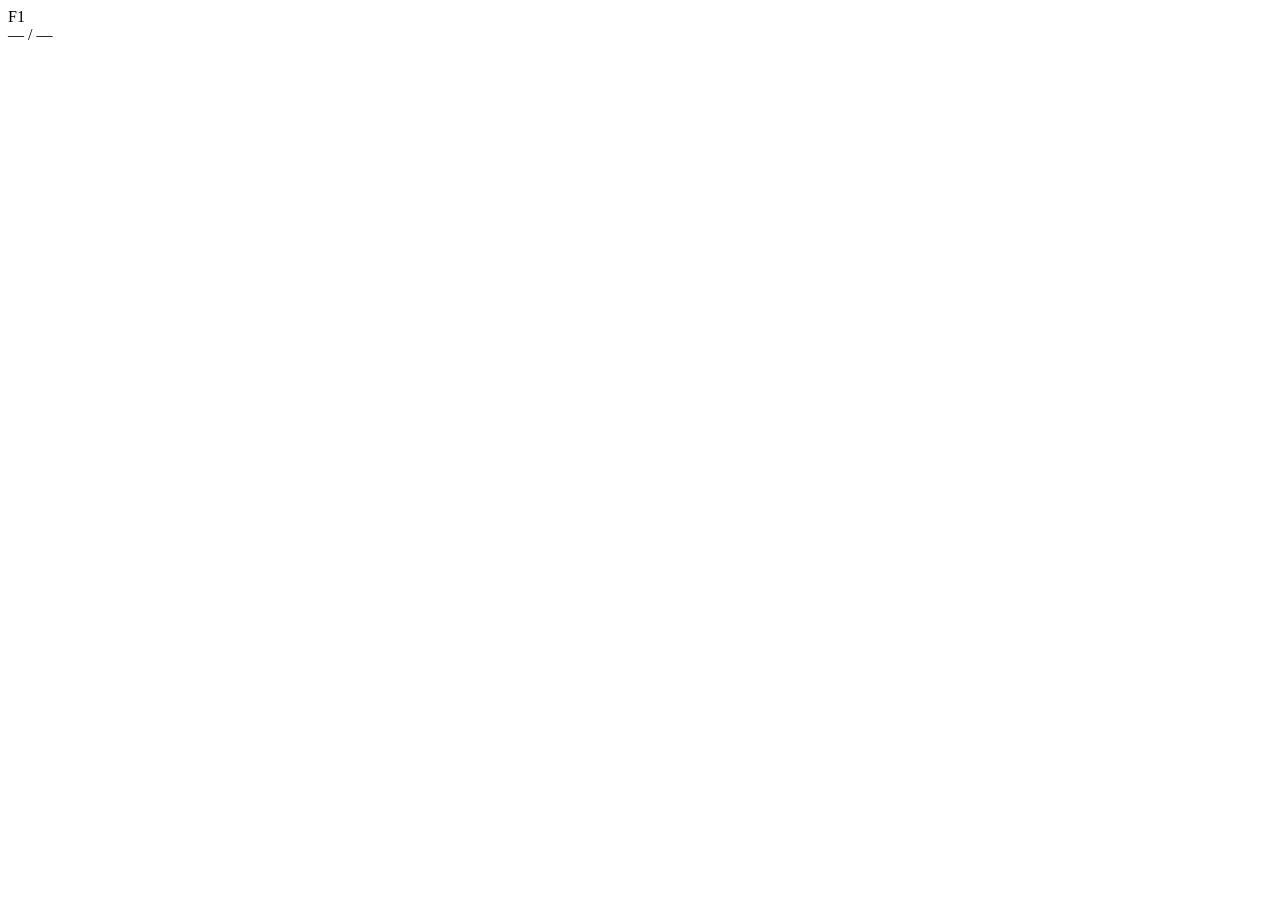
==== web/index.html @ 283045a5 "feat: initial hud prototype with standings" ====
<!DOCTYPE html>
<html lang="en">
<head>
  <meta charset="UTF-8" />
  <meta name="viewport" content="width=device-width, initial-scale=1.0" />
  <title>ef-one-tv</title>
  <link rel="stylesheet" href="/style.css" />
</head>
<body>
  <!-- Design surface is a fixed 1920×1080 so it drops straight into OBS as a
       browser source over gameplay capture. -->
  <div id="stage">
    <!-- Header sits directly above the tower, same width, small gap between. -->
    <div id="panel">
      <header id="topbar">
        <span class="f1-mark">F1</span>
        <div class="session-meta">
          <span id="track">—</span>
          <span class="sep">/</span>
          <span id="session-type">—</span>
        </div>
        <div id="session-info"></div>
      </header>

      <section id="tower">
        <ol id="tower-rows"></ol>
      </section>
    </div>
  </div>

  <script src="/app.js"></script>
</body>
</html>
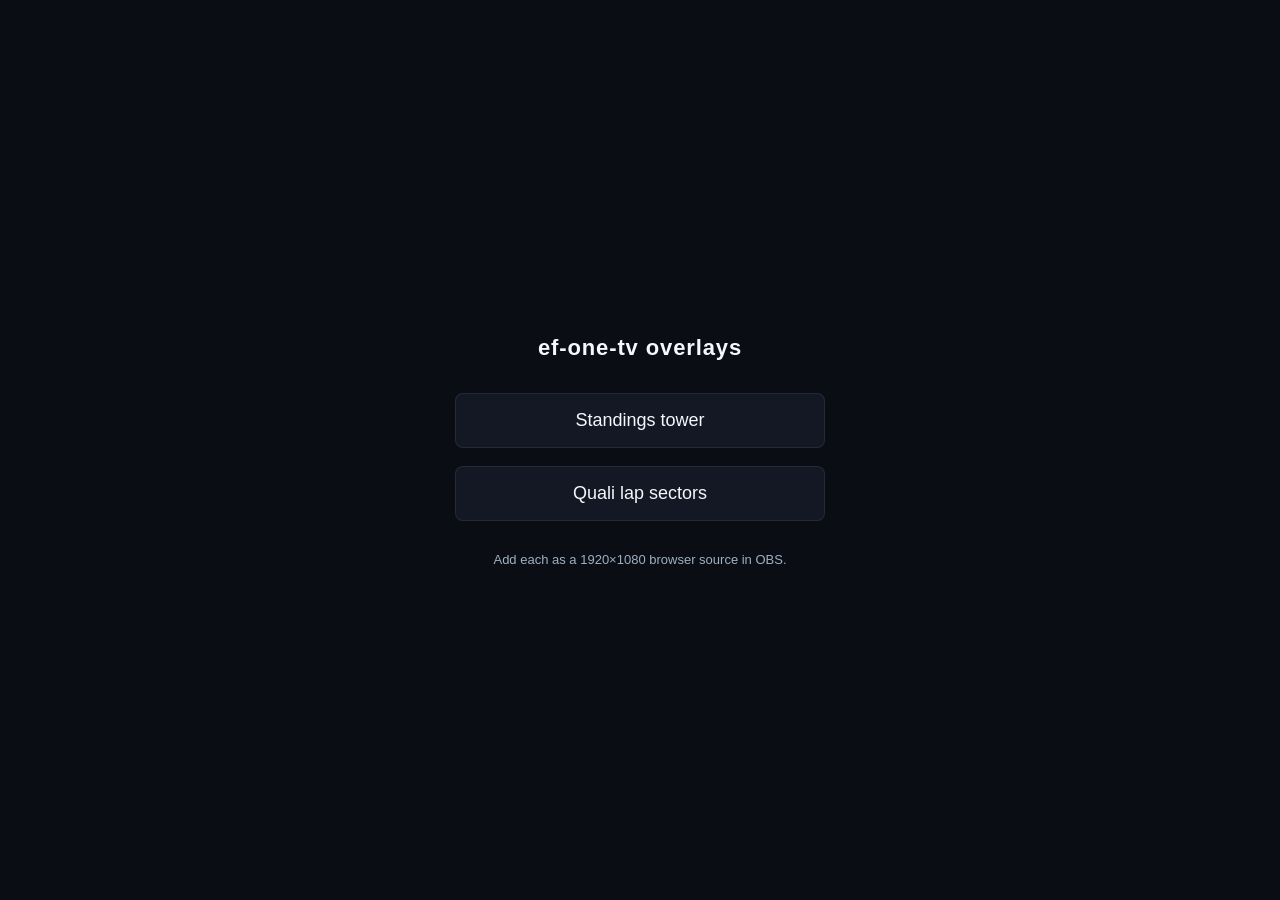
==== commit a5e12ad0: "feat: refactor, split huds" ====
--- a/web/index.html
+++ b/web/index.html
@@ -4,30 +4,27 @@
   <meta charset="UTF-8" />
   <meta name="viewport" content="width=device-width, initial-scale=1.0" />
   <title>ef-one-tv</title>
-  <link rel="stylesheet" href="/style.css" />
+  <style>
+    html, body { height: 100%; margin: 0; background: #0a0e14; color: #f4f7fb;
+      font-family: "Segoe UI", Roboto, "Helvetica Neue", Arial, sans-serif; }
+    .wrap { height: 100%; display: flex; flex-direction: column;
+      align-items: center; justify-content: center; gap: 18px; }
+    h1 { font-size: 22px; font-weight: 700; letter-spacing: 0.04em; }
+    a { display: block; min-width: 320px; padding: 16px 24px; border-radius: 8px;
+      background: rgba(20, 26, 38, 0.9); color: #f4f7fb; text-decoration: none;
+      font-size: 18px; text-align: center; border: 1px solid rgba(255,255,255,0.08); }
+    a:hover { background: rgba(28, 36, 52, 0.95); }
+    .hint { color: #9fb0c3; font-size: 13px; }
+  </style>
 </head>
 <body>
-  <!-- Design surface is a fixed 1920×1080 so it drops straight into OBS as a
-       browser source over gameplay capture. -->
-  <div id="stage">
-    <!-- Header sits directly above the tower, same width, small gap between. -->
-    <div id="panel">
-      <header id="topbar">
-        <span class="f1-mark">F1</span>
-        <div class="session-meta">
-          <span id="track">—</span>
-          <span class="sep">/</span>
-          <span id="session-type">—</span>
-        </div>
-        <div id="session-info"></div>
-      </header>
-
-      <section id="tower">
-        <ol id="tower-rows"></ol>
-      </section>
-    </div>
+  <!-- Each overlay is its own page, so OBS can add them as separate browser
+       sources. Pick one below. -->
+  <div class="wrap">
+    <h1>ef-one-tv overlays</h1>
+    <a href="/standings">Standings tower</a>
+    <a href="/quali_lap_sectors">Quali lap sectors</a>
+    <p class="hint">Add each as a 1920×1080 browser source in OBS.</p>
   </div>
-
-  <script src="/app.js"></script>
 </body>
 </html>
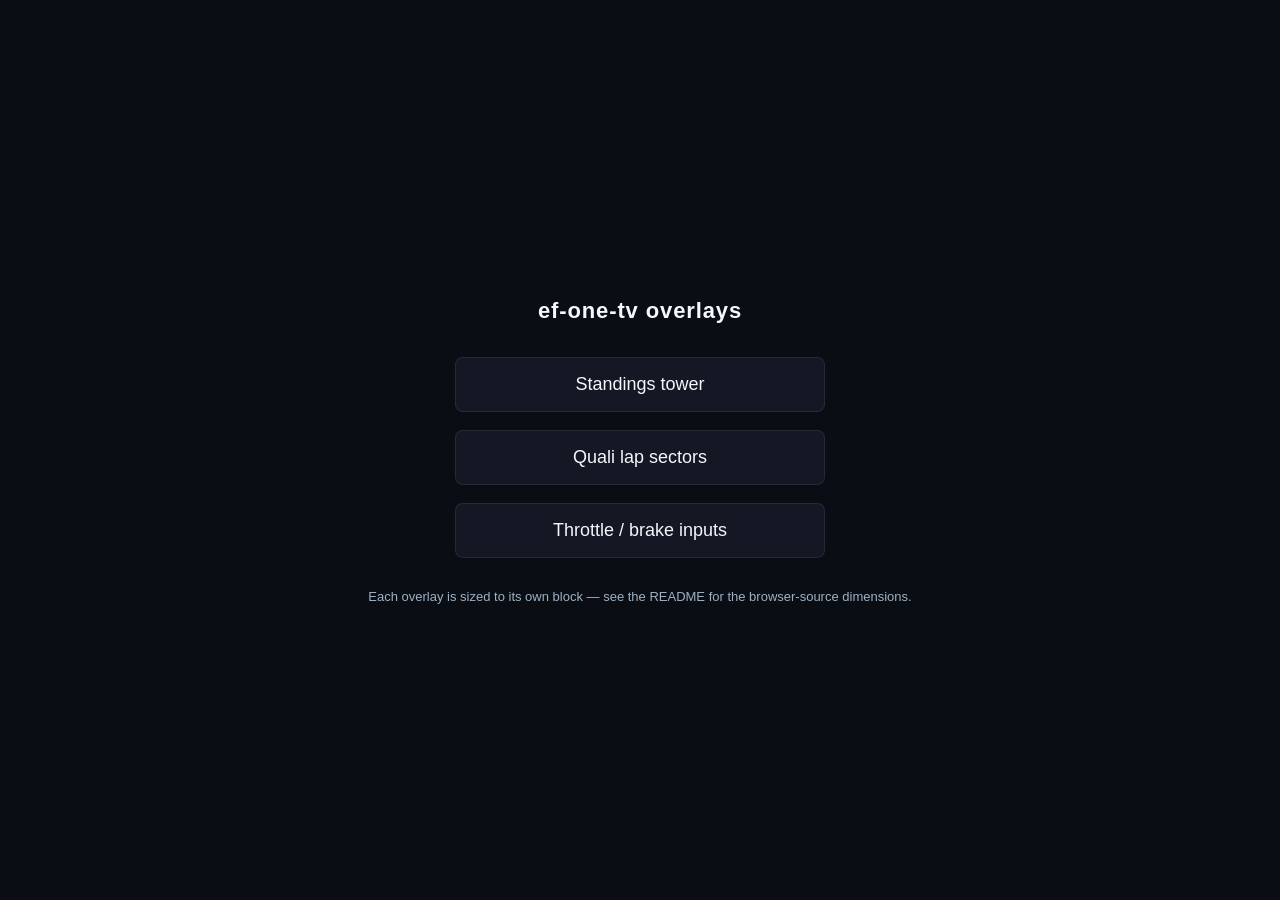
==== commit 892fc44e: "feat: add inputs" ====
--- a/web/index.html
+++ b/web/index.html
@@ -24,7 +24,9 @@
     <h1>ef-one-tv overlays</h1>
     <a href="/standings">Standings tower</a>
     <a href="/quali_lap_sectors">Quali lap sectors</a>
-    <p class="hint">Add each as a 1920×1080 browser source in OBS.</p>
+    <a href="/inputs">Throttle / brake inputs</a>
+    <p class="hint">Each overlay is sized to its own block — see the README for the
+      browser-source dimensions.</p>
   </div>
 </body>
 </html>
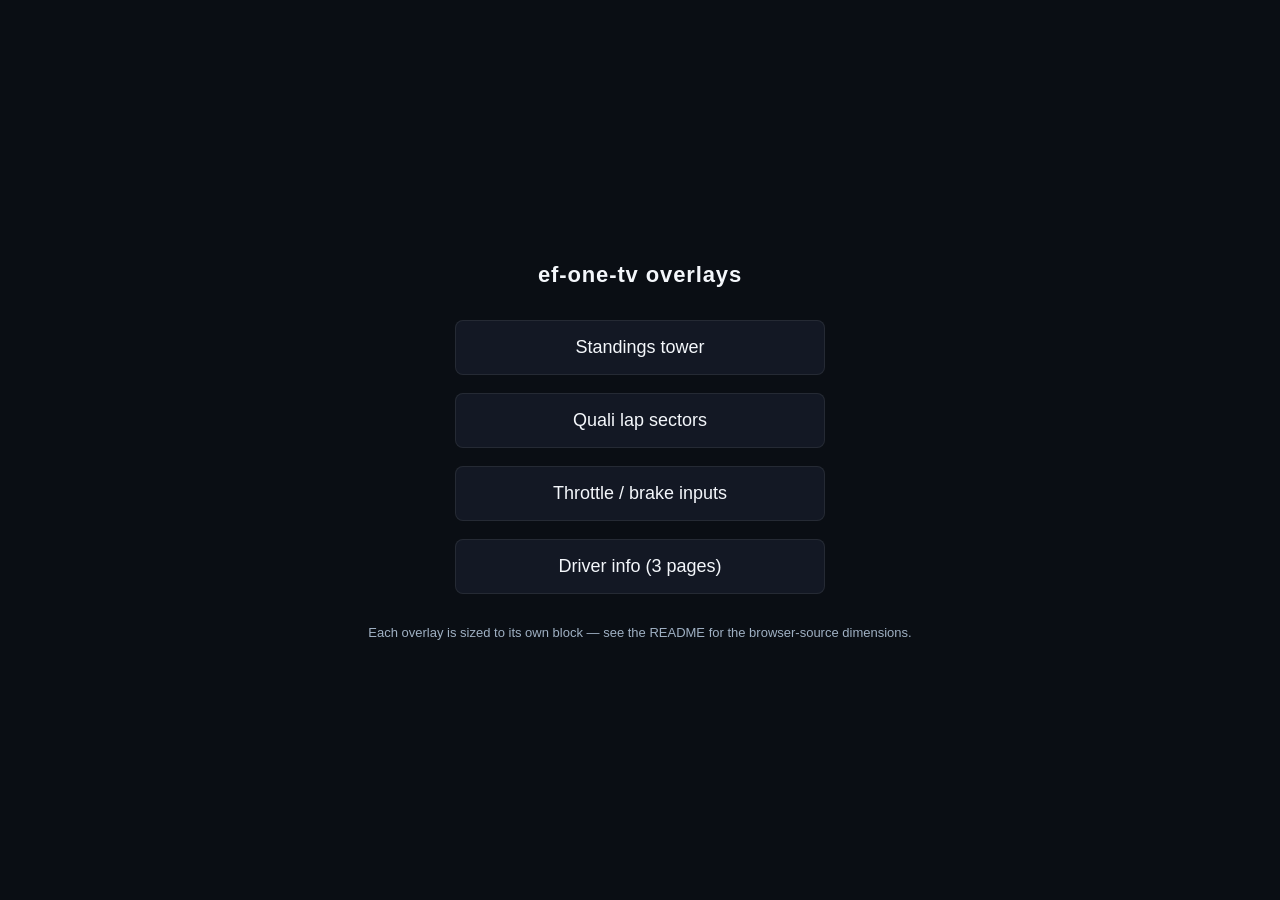
==== commit c0504a9b: "feat: add info page" ====
--- a/web/index.html
+++ b/web/index.html
@@ -25,6 +25,7 @@
     <a href="/standings">Standings tower</a>
     <a href="/quali_lap_sectors">Quali lap sectors</a>
     <a href="/inputs">Throttle / brake inputs</a>
+    <a href="/info">Driver info (3 pages)</a>
     <p class="hint">Each overlay is sized to its own block — see the README for the
       browser-source dimensions.</p>
   </div>
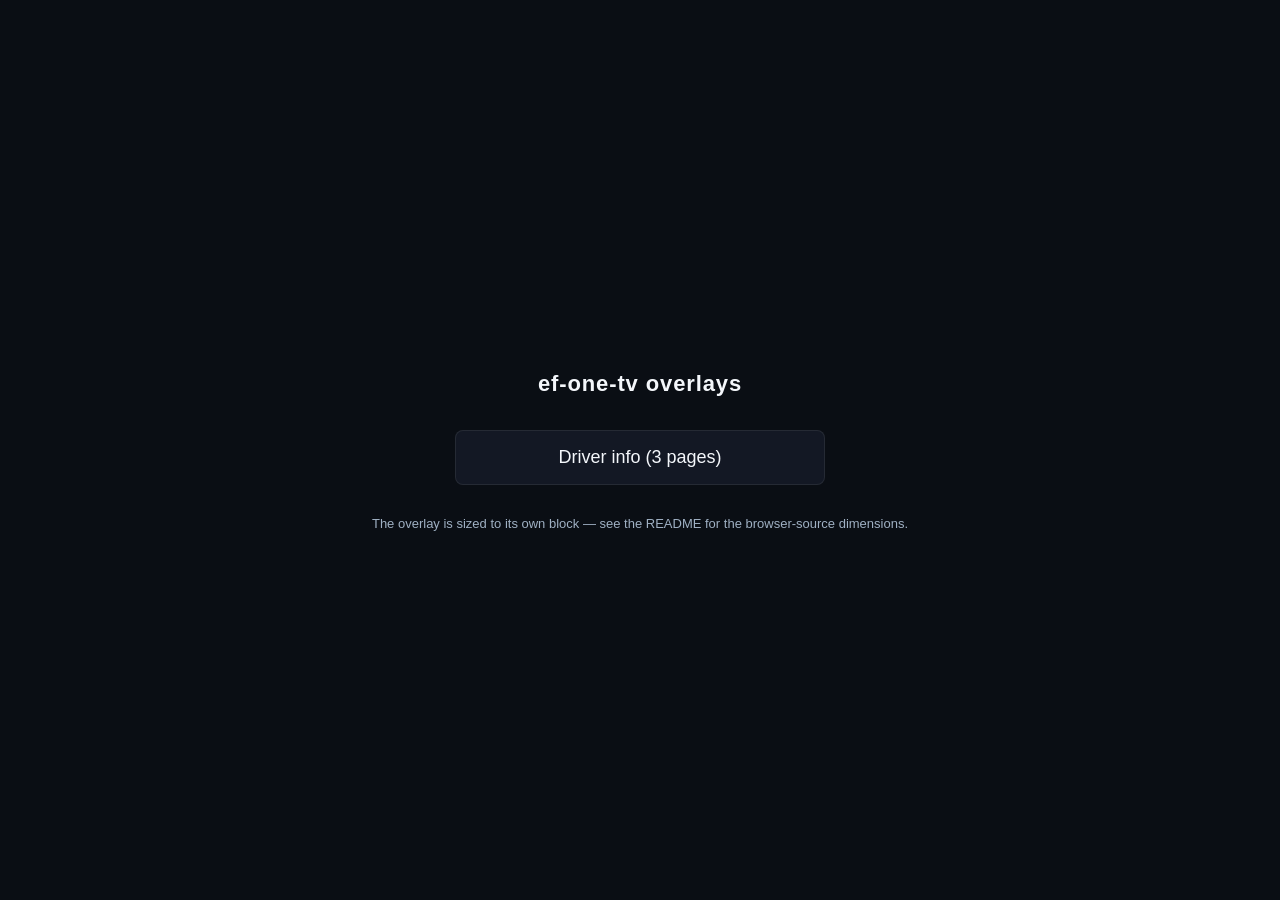
==== commit 5e45a42a: "feat: migrate to 2026, remove unused widgets" ====
--- a/web/index.html
+++ b/web/index.html
@@ -18,15 +18,11 @@
   </style>
 </head>
 <body>
-  <!-- Each overlay is its own page, so OBS can add them as separate browser
-       sources. Pick one below. -->
+  <!-- The overlay is its own page, so OBS can add it as a browser source. -->
   <div class="wrap">
     <h1>ef-one-tv overlays</h1>
-    <a href="/standings">Standings tower</a>
-    <a href="/quali_lap_sectors">Quali lap sectors</a>
-    <a href="/inputs">Throttle / brake inputs</a>
     <a href="/info">Driver info (3 pages)</a>
-    <p class="hint">Each overlay is sized to its own block — see the README for the
+    <p class="hint">The overlay is sized to its own block — see the README for the
       browser-source dimensions.</p>
   </div>
 </body>
